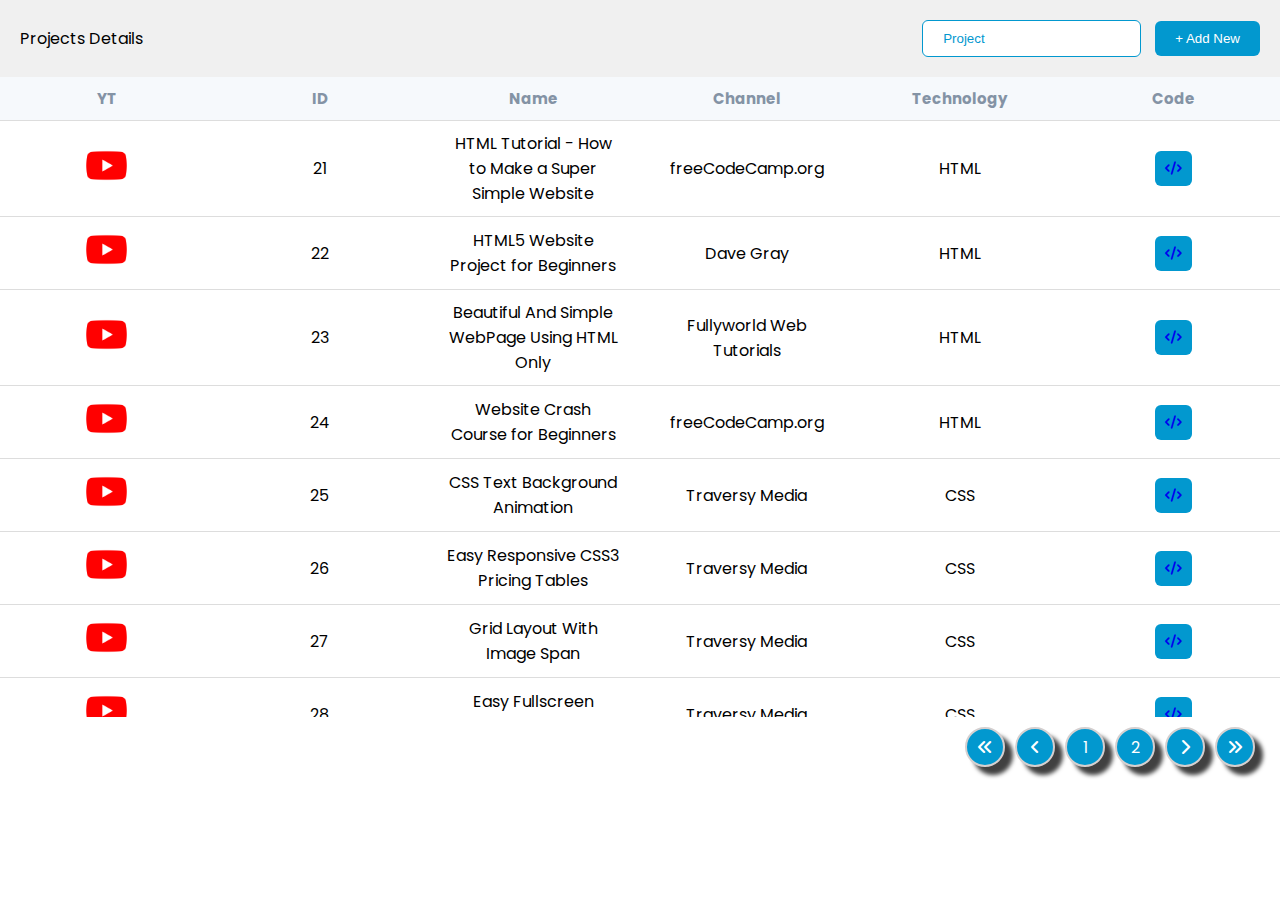
==== index.html @ 41ce71ea "allproject new" ====
<!DOCTYPE html>
<html lang="en">
<head>
    <meta charset="UTF-8">
    <meta name="viewport" content="width=device-width, initial-scale=1.0">
    <title>Table Design || Future Web</title>
    <link rel="stylesheet" href="style.css">
    <link rel="stylesheet" href="https://cdnjs.cloudflare.com/ajax/libs/font-awesome/6.5.1/css/all.min.css">

</head>
<body>
    <div class="table">
        <div class="table_header">
            <p>Projects Details</p>
            <div>
                <input placeholder="Project"/>
               <button class="add_new">+ Add New </button>
            </div>
        </div>
        <div class="table-section">
            <table>
                <thead>
                    <tr>
                        <th>YT</th>
                        <th>ID</th>
                        <th>Name</th>
                        <th>Channel</th>
                        <th>Technology</th>
                        <th>Code</th>
                    </tr>
                </thead>
                <tbody>
                    <tr>
                        <td><a href="https://www.youtube.com/watch?v=PlxWf493en4" target="_blank"><img src="4375133_logo_youtube_icon.png"></a></td>
                        <td>21</td>
                        <td>HTML Tutorial - How to Make a Super Simple Website</td>
                        <td>	freeCodeCamp.org</td>
                        <td>HTML</td>
                        <td>
                           <button><a href="21/index.html" target="_blank"><i class="fa-solid fa-code"></i></a></button>
                            
                        </td>
                    </tr>
                    <tr>
                        <td><a href="https://www.youtube.com/watch?v=T5PD8ofhiug" target="_blank"><img src="4375133_logo_youtube_icon.png"></a></td>
                        <td>22</td>
                        <td>HTML5 Website Project for Beginners</td>
                        <td>Dave Gray</td>
                        <td>HTML</td>
                        <td>
                            <button><a href="22/index.html" target="_blank"><i class="fa-solid fa-code"></i></a></button>
                        </td>
                    </tr>
                    <tr>
                        <td><a href="https://www.youtube.com/watch?v=kMme0C9lMhQ" target="_blank"><img src="4375133_logo_youtube_icon.png"></a></td>
                        <td>23</td>
                        <td>Beautiful And Simple WebPage Using HTML Only</td>
                        <td>Fullyworld Web Tutorials</td>
                        <td>HTML</td>
                        <td>
                            <button><a href="23/index.html" target="_blank"><i class="fa-solid fa-code"></i></a></button>
                        </td>
                    </tr>
                    <tr>
                        <td><a href="https://www.youtube.com/watch?v=916GWv2Qs08&t=660s" target="_blank"><img src="4375133_logo_youtube_icon.png"></a></td>
                        <td>24</td>
                        <td>Website Crash Course for Beginners</td>
                        <td>	freeCodeCamp.org</td>
                        <td>HTML</td>
                        <td>
                            <button><a href="24/index.html" target="_blank"><i class="fa-solid fa-code"></i></a></button>
                        </td>
                    </tr>
                    <tr>
                        <td><a href="https://www.youtube.com/watch?v=lX5LZTWc4f8" target="_blank"><img src="4375133_logo_youtube_icon.png"></a></td>
                        <td>25</td>
                        <td>CSS Text Background Animation</td>
                        <td>Traversy Media</td>
                       
                        <td>CSS</td>
                        <td>
                            <button><a href="25/index.html" target="_blank"><i class="fa-solid fa-code"></i></a></button>
                        </td>
                    </tr>
                    <tr>
                        <td><a href="https://www.youtube.com/watch?v=7rJ5rhdVvOo" target="_blank"><img src="4375133_logo_youtube_icon.png"></a></td>
                        <td>26</td>
                        <td>Easy Responsive CSS3 Pricing Tables</td>
                        <td>Traversy Media</td>
                       
                        <td>CSS</td>
                        <td>
                            <button><a href="26/index.html" target="_blank"><i class="fa-solid fa-code"></i></a></button>
                        </td>
                    </tr>
                    <tr>
                        <td><a href="https://www.youtube.com/watch?v=-qOe8lBAChE" target="_blank"><img src="4375133_logo_youtube_icon.png"></a></td>
                        <td>27</td>
                        <td>Grid Layout With Image Span</td>
                        <td>Traversy Media</td>
                        
                        <td>CSS</td>
                        <td>
                            <button><a href="27/index.html" target="_blank"><i class="fa-solid fa-code"></i></a></button>
                        </td>
                    </tr>
                    <tr>
                        <td><a href="https://www.youtube.com/watch?v=hVdTQWASliE" target="_blank"><img src="4375133_logo_youtube_icon.png"></a></td>
                        <td>28</td>
                        <td>Easy Fullscreen Landing Page</td>
                        <td>Traversy Media</td>
                        
                        <td>CSS</td>
                        <td>
                            <button><a href="28/index.html" target="_blank"><i class="fa-solid fa-code"></i></a></button>
                        </td>
                    </tr>
                    <tr>
                        <td><a href="https://www.youtube.com/watch?v=HZv8YHYUHTU" target="_blank"><img src="4375133_logo_youtube_icon.png"></a></td>
                        <td>29</td>
                        <td>Landing Page With Blur Effect</td>
                        <td>Traversy Media</td>
                        
                        <td>CSS</td>
                        <td>
                            <button><a href="29/index.html" target="_blank"><i class="fa-solid fa-code"></i></a></button>
                    </tr>
                    <tr>
                        <td><a href="https://www.youtube.com/watch?v=ZeDP-rzOnAA" target="_blank"><img src="4375133_logo_youtube_icon.png"></a></td>
                        <td>30</td>
                        <td>Responsive Website</td>
                        <td>developedbyed</td>
                        
                        <td>CSS</td>
                        <td>
                            <button><a href="30/index.html" target="_blank"><i class="fa-solid fa-code"></i></a></button>
                        </td>
                    </tr>
                </tr>
                <tr>
                    <td><a href="https://www.youtube.com/watch?v=O7WbVj5apxU" target="_blank"><img src="4375133_logo_youtube_icon.png"></a></td>
                    <td>31</td>
                    <td>Glass Website</td>
                    <td>developedbyed</td>
                    
                    <td>CSS</td>
                    <td>
                        <button><a href="31/index.html" target="_blank"><i class="fa-solid fa-code"></i></a></button>
                    </td>
                </tr>
            </tr>
            <tr>
                <td><a href="https://www.youtube.com/watch?v=o0YiZF9XZL0" target="_blank"><img src="4375133_logo_youtube_icon.png"></a></td>
                <td>32</td>
                <td>Dropdown Menu</td>
                <td>developedbyed</td>
                
                <td>CSS</td>
                <td>
                    <button><a href="32/index.html" target="_blank"><i class="fa-solid fa-code"></i></a></button>
                </td>
            </tr>
        </tr>
        <tr>
            <td><img src="4375133_logo_youtube_icon.png"></td>
            <td>33</td>
            <td>dropdown menus in 6 minutes</td>
            <td>Bro Code</td>
            
            <td>CSS</td>
            <td>
                <button><a href="33/index.html" target="_blank"><i class="fa-solid fa-code"></i></a></button>
            </td>
        </tr>
    </tr>
    <tr>
        <td><a href="https://www.youtube.com/watch?v=VQWu4e6agPc" target="_blank"><img src="4375133_logo_youtube_icon.png"></a></td>
        <td>34</td>
        <td>Responsive navigation nav - burger menu</td>
        <td>Kevin Powell</td>
        
        <td>CSS</td>
        <td>
            <button><a href="34/index.html" target="_blank"><i class="fa-solid fa-code"></i></a></button>
        </td>
    </tr>
</tr>
<tr>
    <td><img src="4375133_logo_youtube_icon.png"></td>
    <td>35</td>
    <td>Responsive Pure CSS - burger menu</td>
    <td>FollowAndrew</td>
    
    <td>CSS</td>
    <td>
        <button><a href="35/index.html" target="_blank"><i class="fa-solid fa-code"></i></a></button>
    </td>
</tr>
</tr>
<tr>
    <td><a href="https://www.youtube.com/watch?v=sjrp1FEHnyA" target="_blank"><img src="4375133_logo_youtube_icon.png"></a></td>
    <td>36</td>
    <td>SVG Animation</td>
    <td>developedbyed</td>
    
    <td>CSS</td>
    <td>
        <button><a href="36/index.html" target="_blank"><i class="fa-solid fa-code"></i></a></button>
    </td>
</tr>
</tr>
<tr>
    <td><img src="4375133_logo_youtube_icon.png"></td>
    <td>37</td>
    <td>Credit Card UI Design</td>
    <td>CodingLab</td>
    
    <td>CSS</td>
    <td>
        <button><a href="37/index.html" target="_blank"><i class="fa-solid fa-code"></i></a></button>
    </td>
</tr>
</tr>
<tr>
    <td><a href="https://www.youtube.com/watch?v=pLwEasHW3_I" target="_blank"><img src="4375133_logo_youtube_icon.png"></a></td>
    <td>38</td>
    <td>Flipping Card UI Design</td>
    <td>CodingLab</td>
    
    <td>CSS</td>
    <td>
        <button><a href="38/index.html" target="_blank"><i class="fa-solid fa-code"></i></a></button>
    </td>
</tr>
</tr>
<tr>
    <td><a href="https://www.youtube.com/watch?v=ytl6TrroGis" target="_blank"><img src="4375133_logo_youtube_icon.png"></a></td>
    <td>39</td>
    <td>Scroll Snap</td>
    <td>Web Dev Simplified</td>
    
    <td>CSS</td>
    <td>
        <button><a href="39/index.html" target="_blank"><i class="fa-solid fa-code"></i></a></button>
    </td>
</tr>
                </tbody>
            </table>
        </div>
<div class="pagination">
    <div><i class="fa-solid fa-angles-left"></i></div>
    <div><i class="fa-solid fa-angle-left"></i></div>
    <div>1</div>
    <div>2</div>
    <div><i class="fa-solid fa-chevron-right"></i></div>
    <div><i class="fa-solid fa-angles-right"></i></div>
</div>

    </div>
    
</body>
</html>
---- style.css ----
@import url('https://fonts.googleapis.com/css2?family=Poppins&family=Roboto+Slab:wght@300&display=swap');

*{
    margin: 0;
    padding:0;
    box-sizing:border-box;

}

body {
    font-family: 'Poppins', sans-serif;
    overflow: hidden;
}

.table{
    width:100%;
}

.table_header{
    display: flex;
    justify-content: space-between;
    align-items: center;
    flex-wrap: wrap;
    padding: 20px;
    background-color: rgb(240,240,240);
}

.table_header p{
    color:#000000;
}

button{
    outline:none;
    border:none;
    border-radius:6px;
    cursor:pointer;
    padding: 10px;
}
td button:nth-child(1){
    background-color: #0298cf;
}
td button:nth-child(2){
    background-color: #f80000;
}

.add_new{
    padding:10px 20px;
    color:#ffffff;
    background-color: #0298cf;

}

input {
    padding:10px 20px;
    margin: 0 10px;
    outline: none;
    border: 1px solid #0298cf;
    border-radius:6px;
    color:#0298cf;

}

.table-section{
    height:640px;
    overflow: auto;
}

table{
    width:100%;
    table-layout: fixed;
    min-width:900px;
    border-collapse: collapse;

}

thead th{
    position:sticky;
    top:0;
    background-color:#f6f9fc;
    color:#8493a5;
    font-size:15px;
}
th,td{
    border-bottom: 1px solid #dddddd;
    padding:10px 20px;
    /* word-break: break-all; */
    text-align: center;
   
}

tr:hover td{
    color:#0298cf;
    cursor:pointer;
    background-color: #f6f9fc;
}
.pagination{
    display: flex;
    justify-content: flex-end;
    width:100%;
    padding:10px 20px;
   
}
.pagination div{
    padding:10px;
    border:2px solid#d5d0d0;
    height:40px;
    width:40px;
    border-radius:100%;
    display: flex;
    justify-content: center;
    align-items: center;
    background-color:#0298cf;
    color:#ffffff;
    box-shadow:8px 8px 4px 0px rgba(0,0,0,0.75);
    margin: 0 5px;
    cursor:pointer;
}
::placeholder{
color:#0298cf
}

::-webkit-scrollbar{
    height:5px;
    width:5px;
}

::-webkit-scrollbar-track{
box-shadow: inset 0 0 6px rgba(0,0,0,0.3);
}

::-webkit-scrollbar-thumb{
    box-shadow: inset 0 0 6px rgba(0,0,0,0.3);

}

tr img{
   height:45px;
    
}
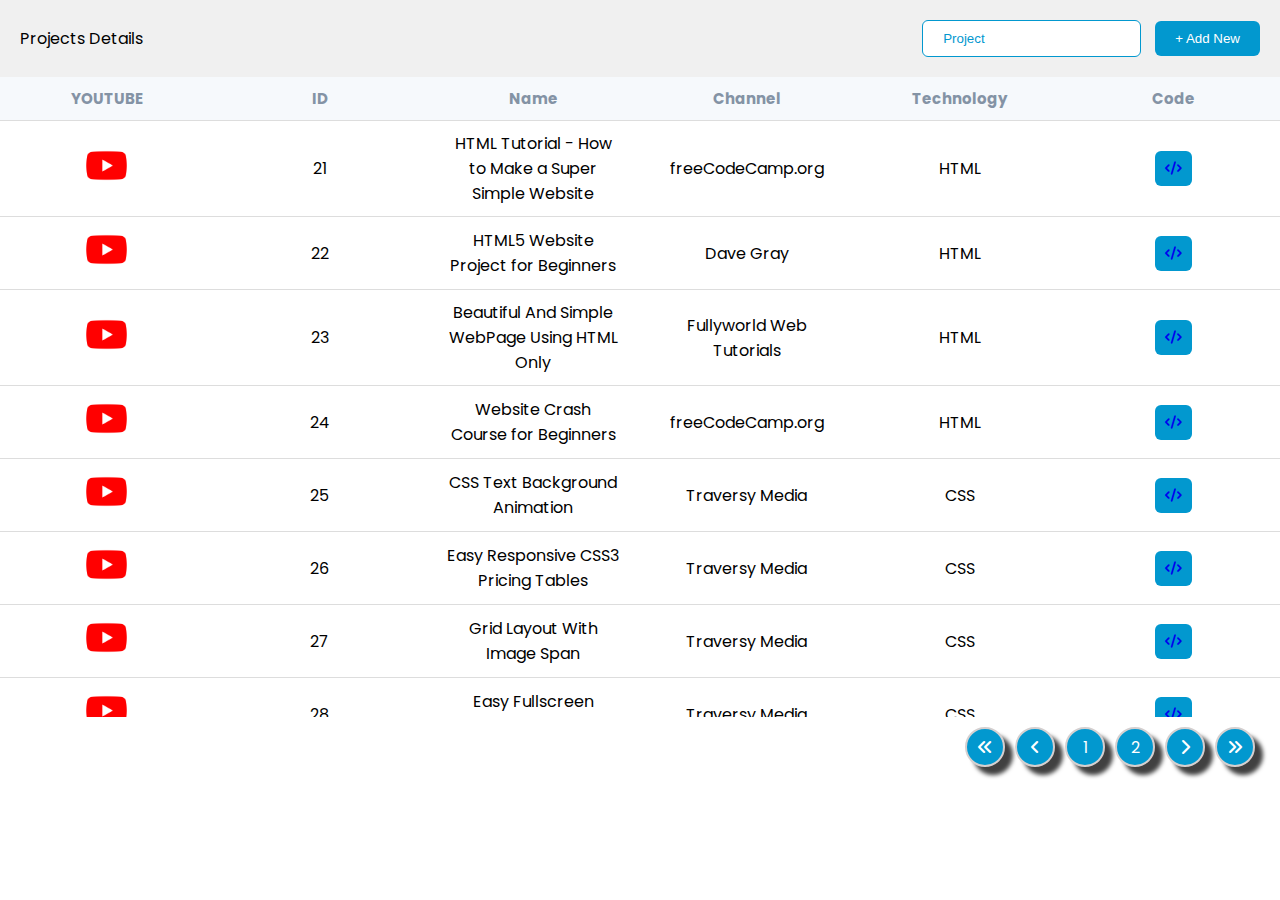
==== commit 415e7a3f: "uu" ====
--- a/index.html
+++ b/index.html
@@ -14,14 +14,14 @@
             <p>Projects Details</p>
             <div>
                 <input placeholder="Project"/>
-               <button class="add_new">+ Add New </button>
+               <button class="add_new"> + Add New </button>
             </div>
         </div>
         <div class="table-section">
             <table>
                 <thead>
                     <tr>
-                        <th>YT</th>
+                        <th>YOUTUBE</th>
                         <th>ID</th>
                         <th>Name</th>
                         <th>Channel</th>
@@ -34,7 +34,7 @@
                         <td><a href="https://www.youtube.com/watch?v=PlxWf493en4" target="_blank"><img src="4375133_logo_youtube_icon.png"></a></td>
                         <td>21</td>
                         <td>HTML Tutorial - How to Make a Super Simple Website</td>
-                        <td>	freeCodeCamp.org</td>
+                        <td>freeCodeCamp.org</td>
                         <td>HTML</td>
                         <td>
                            <button><a href="21/index.html" target="_blank"><i class="fa-solid fa-code"></i></a></button>
@@ -210,7 +210,7 @@
 </tr>
 </tr>
 <tr>
-    <td><img src="4375133_logo_youtube_icon.png"></td>
+    <td><a href="https://www.youtube.com/watch?v=pLwEasHW3_I" target="_blank"><img src="4375133_logo_youtube_icon.png"></a></td>
     <td>37</td>
     <td>Credit Card UI Design</td>
     <td>CodingLab</td>
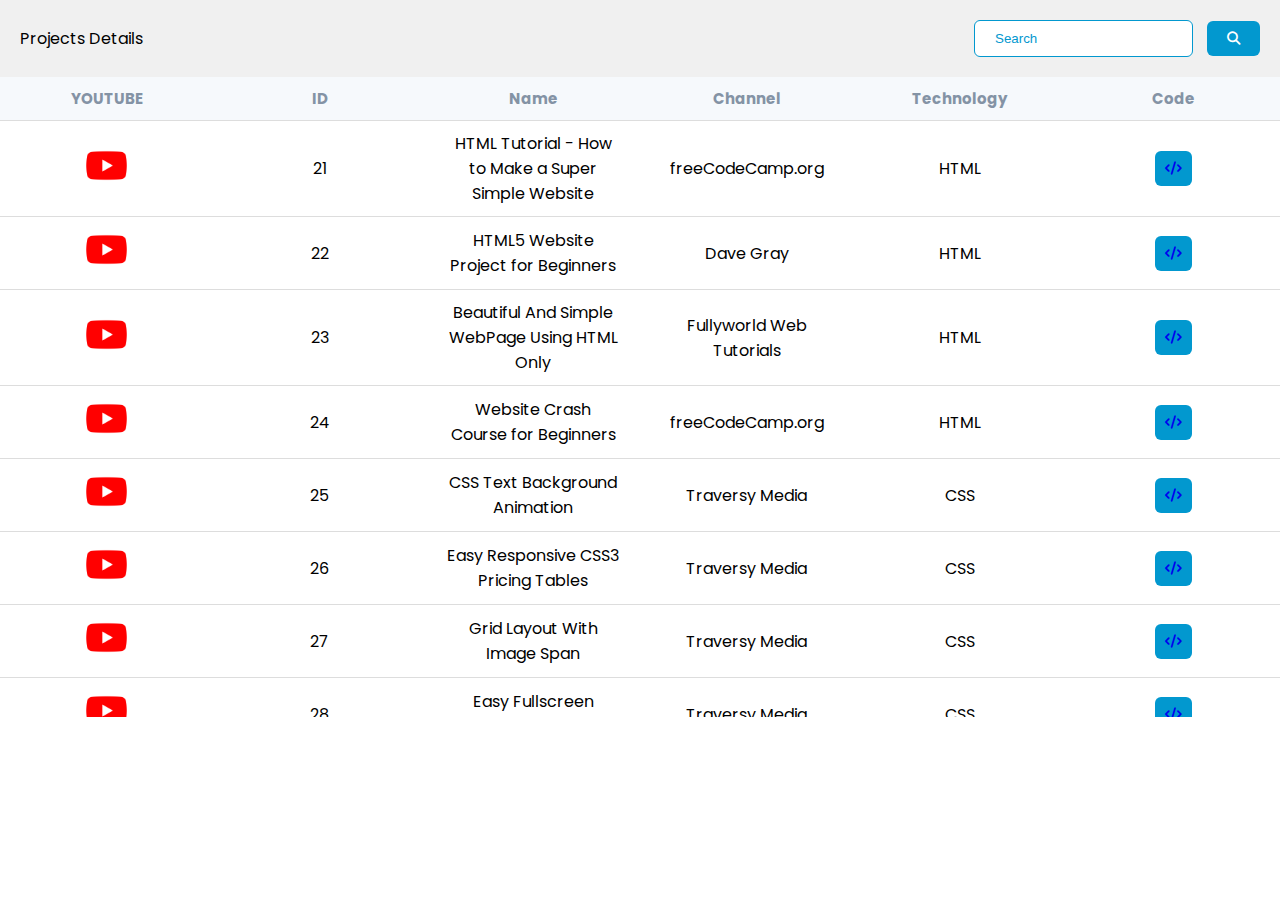
==== commit c52faeb4: "update" ====
--- a/index.html
+++ b/index.html
@@ -13,8 +13,8 @@
         <div class="table_header">
             <p>Projects Details</p>
             <div>
-                <input placeholder="Project"/>
-               <button class="add_new"> + Add New </button>
+                <input placeholder="Search"/>
+               <button class="add_new"> <i class="fa-solid fa-magnifying-glass"></i> </button>
             </div>
         </div>
         <div class="table-section">
@@ -247,14 +247,14 @@
                 </tbody>
             </table>
         </div>
-<div class="pagination">
+<!-- <div class="pagination">
     <div><i class="fa-solid fa-angles-left"></i></div>
     <div><i class="fa-solid fa-angle-left"></i></div>
     <div>1</div>
     <div>2</div>
     <div><i class="fa-solid fa-chevron-right"></i></div>
     <div><i class="fa-solid fa-angles-right"></i></div>
-</div>
+</div> -->
 
     </div>
     
--- a/style.css
+++ b/style.css
@@ -93,7 +93,7 @@
     cursor:pointer;
     background-color: #f6f9fc;
 }
-.pagination{
+/* .pagination{
     display: flex;
     justify-content: flex-end;
     width:100%;
@@ -114,7 +114,7 @@
     box-shadow:8px 8px 4px 0px rgba(0,0,0,0.75);
     margin: 0 5px;
     cursor:pointer;
-}
+} */
 ::placeholder{
 color:#0298cf
 }
